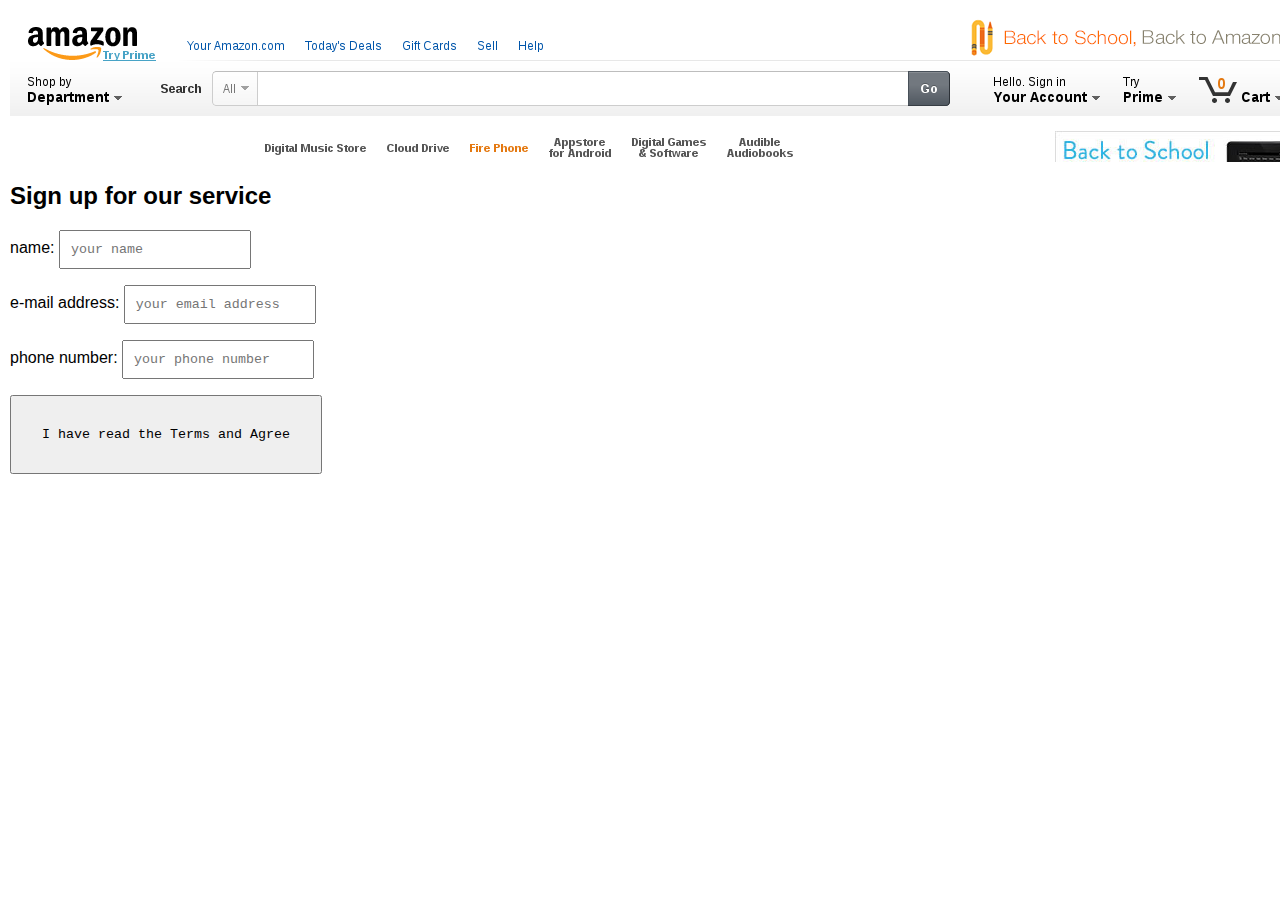
==== src/main/webapp/index.html @ c169dd99 "initial commit" ====
<html>

<head>

<link rel="stylesheet" href="css/style.css" TYPE="text/css" MEDIA="screen" />
<link rel="stylesheet" href="css/jquery-ui-1.10.3.custom.min.css" />
<script type="text/javascript" src="js/jquery-2.0.3.min.js"></script>
<script type="text/javascript" src="js/jquery-ui-1.10.3.custom.min.js"></script>
<script type="text/javascript" src="js/lodash.compat.min.js"></script>
<script type="text/javascript" src="xdi.js"></script>

<script type="text/javascript">

function go() {
	$("#receiptpopup").show();
}

</script>

</head>

  <body>

	<img src="img/fakeamazon.png">

	<h2>Sign up for our service</h2>

	<form action="AmazonSignUp" method="post">
	<p>name: <input placeholder="your name" name="name"></p>
	<p>e-mail address: <input placeholder="your email address" name="email"></p>
	<p>phone number: <input placeholder="your phone number" name="phone"></p>
	<p><input type="submit" style="padding: 30px" name="agree" value="I have read the Terms and Agree"></p>
    </from>

  </body>

</html>
---- src/main/webapp/css/style.css ----
body {
	font-family: Calibri, Arial, Helvetica, sans-serif;
	font-size: 12pt;
	padding: 0px;
	margin: 10px;
}

input, textarea {
	font-family: Courier New, monospace;
	padding: 10px;
}

.result {
	font-family: Courier New, monospace;
	background-color: #a0a0a0;
	border: 3px dashed black;
	margin-top: 10px;
	padding: 10px;
	white-space: pre;
}

#receiptpopup {
	position: absolute;
	background-color: white;
	border: 4px solid red;
	width: 800px;
	height: 400px;
    margin-left: 300px;
}

iframe {
	width: 100%;
	height:100%;
}
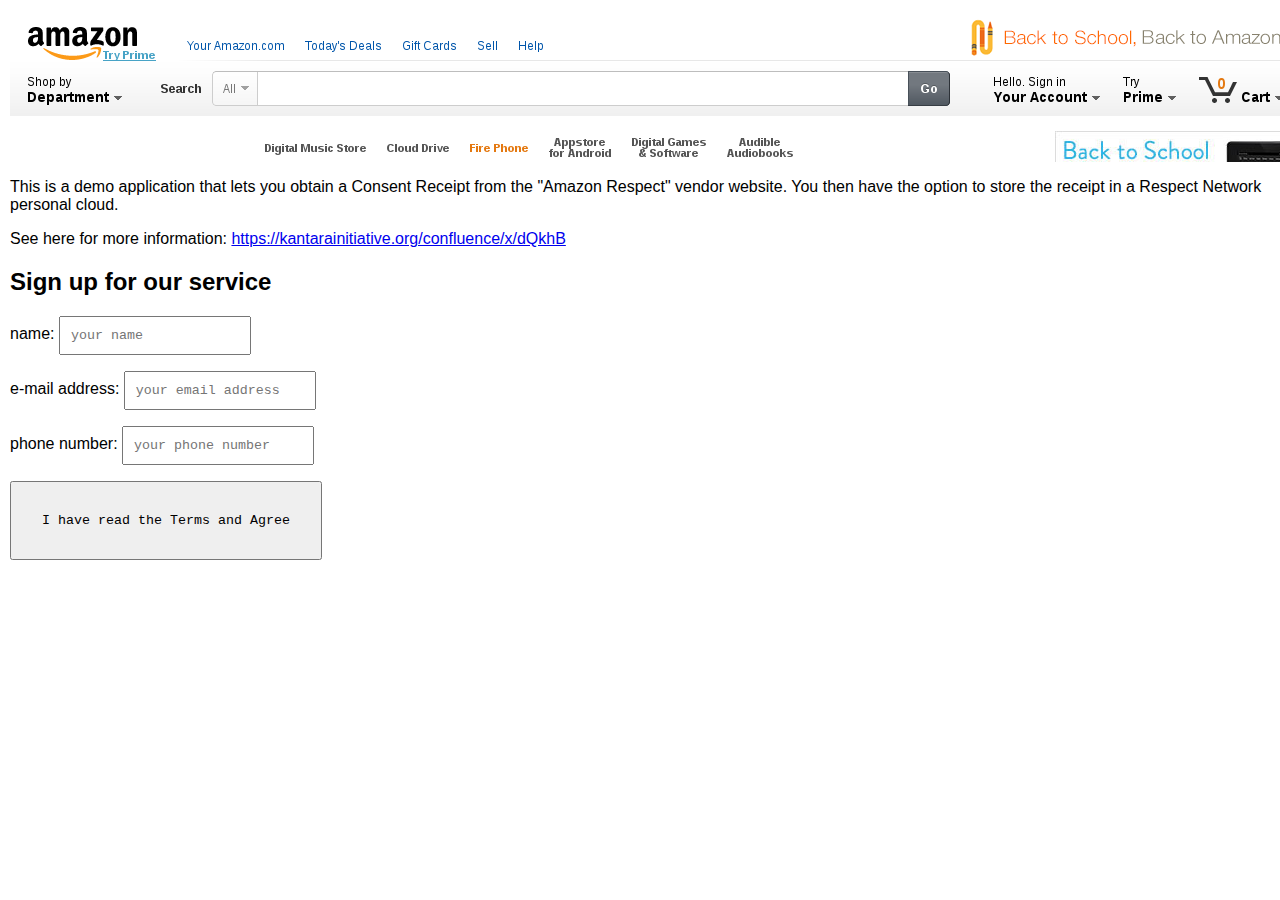
==== commit f46e1220: "more info" ====
--- a/src/main/webapp/index.html
+++ b/src/main/webapp/index.html
@@ -2,6 +2,7 @@
 
 <head>
 
+<meta http-equiv="Content-Type" content="text/html; charset=UTF-8">
 <link rel="stylesheet" href="css/style.css" TYPE="text/css" MEDIA="screen" />
 <link rel="stylesheet" href="css/jquery-ui-1.10.3.custom.min.css" />
 <script type="text/javascript" src="js/jquery-2.0.3.min.js"></script>
@@ -23,6 +24,12 @@
 
 	<img src="img/fakeamazon.png">
 
+	<p style="clear:both">This is a demo application that lets you obtain a Consent Receipt from
+	the "Amazon Respect" vendor website. You then have the option to store the receipt in a
+	Respect Network personal cloud.</p>
+	
+	<p>See here for more information: <a href="https://kantarainitiative.org/confluence/x/dQkhB">https://kantarainitiative.org/confluence/x/dQkhB</a></p>
+
 	<h2>Sign up for our service</h2>
 
 	<form action="AmazonSignUp" method="post">
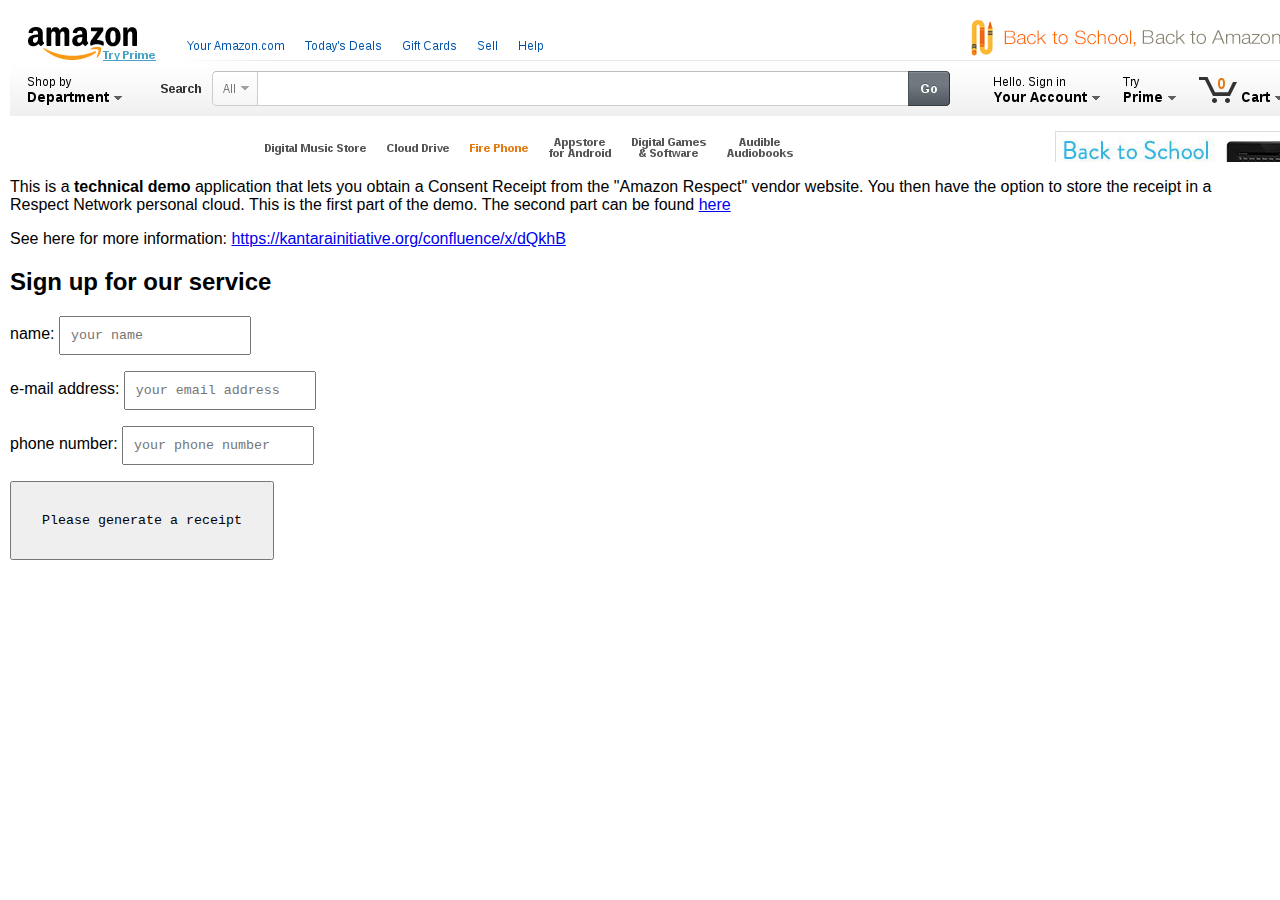
==== commit 2e1a239f: ""technical demo"" ====
--- a/src/main/webapp/index.html
+++ b/src/main/webapp/index.html
@@ -24,9 +24,10 @@
 
 	<img src="img/fakeamazon.png">
 
-	<p style="clear:both">This is a demo application that lets you obtain a Consent Receipt from
+	<p style="clear:both">This is a <b>technical demo</b> application that lets you obtain a Consent Receipt from
 	the "Amazon Respect" vendor website. You then have the option to store the receipt in a
-	Respect Network personal cloud.</p>
+	Respect Network personal cloud. This is the first part of the demo. The second
+	part can be found <a href="http://open-notice.github.io/respect-network-receipts/">here</a></p>
 	
 	<p>See here for more information: <a href="https://kantarainitiative.org/confluence/x/dQkhB">https://kantarainitiative.org/confluence/x/dQkhB</a></p>
 
@@ -36,7 +37,7 @@
 	<p>name: <input placeholder="your name" name="name"></p>
 	<p>e-mail address: <input placeholder="your email address" name="email"></p>
 	<p>phone number: <input placeholder="your phone number" name="phone"></p>
-	<p><input type="submit" style="padding: 30px" name="agree" value="I have read the Terms and Agree"></p>
+	<p><input type="submit" style="padding: 30px" name="agree" value="Please generate a receipt"></p>
     </from>
 
   </body>
